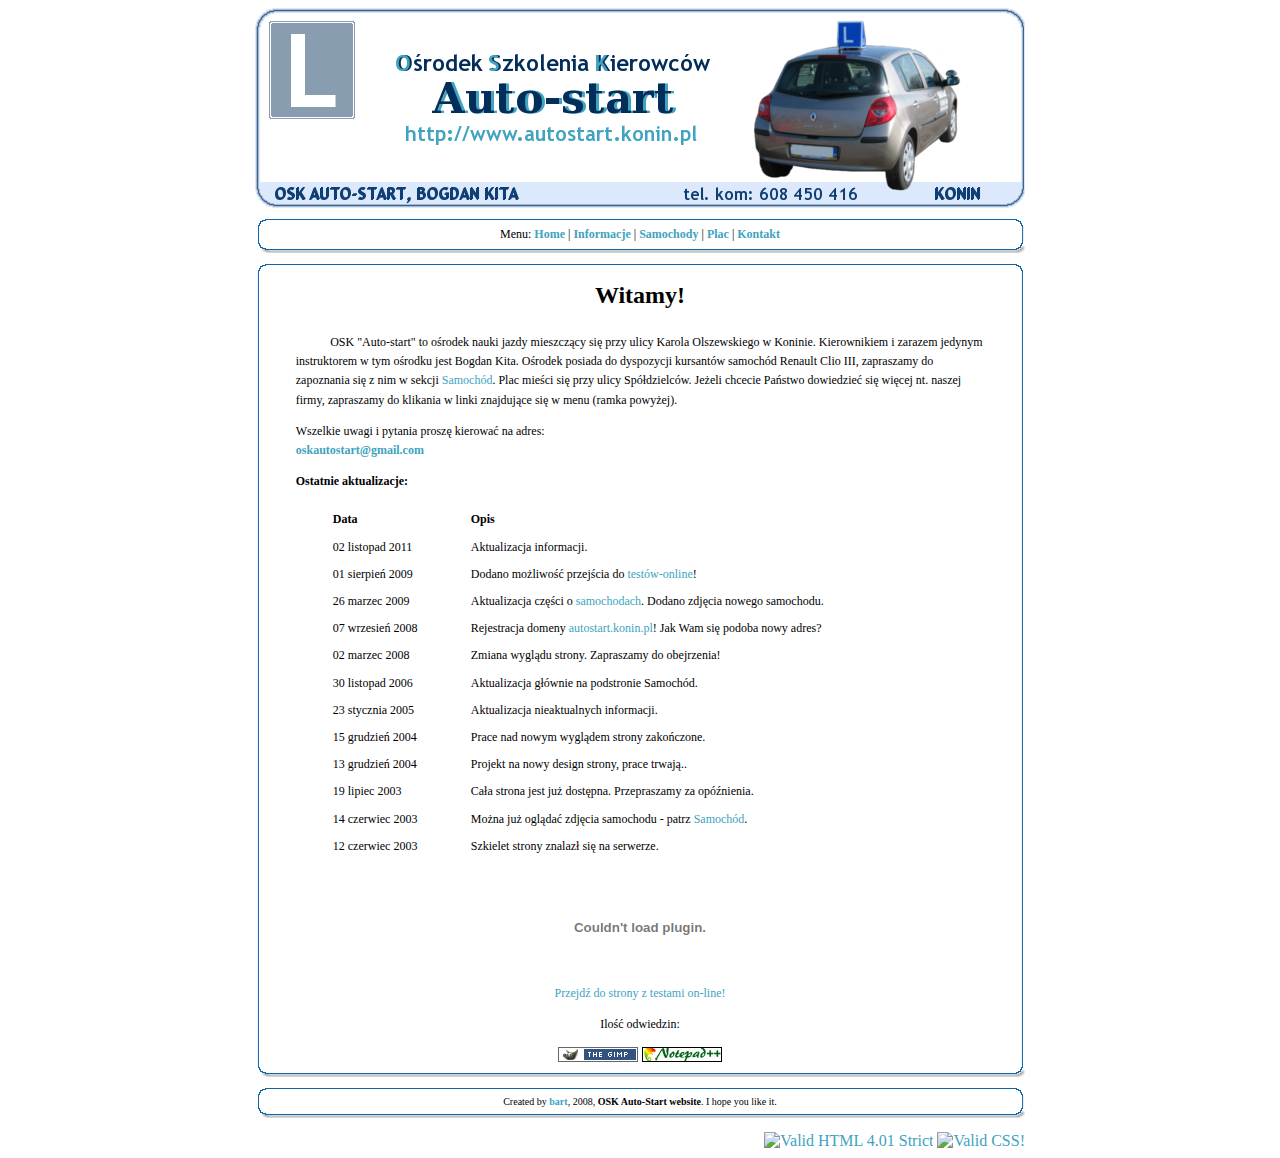
==== index.html @ 83e27fe6 "Initial commit" ====
<!DOCTYPE HTML PUBLIC "-//W3C//DTD HTML 4.01//EN">
<html>
<head>
<meta http-equiv="content-type" content="text/html; charset=UTF-8">
<meta name="Keywords" content="OSK Auto-start autostart auto start Bogdan Kita Konin Nauka jazdy kurs kursy nauki ośrodek szkolenia kierowców">
<meta name="Description" content="Ośrodek Szkolenia Kierowców Auto-start zaprasza przyszłych kierowców!">
<link rel="stylesheet" type="text/css" href="main.css">
<title>OSK AUTO-START | Nauka jazdy | Konin</title>

<!-- Begin Cookie Consent plugin by Silktide - http://silktide.com/cookieconsent -->
<script type="text/javascript">
window.cookieconsent_options = {
  "message": "Ta strona internetowa używa plików cookies (tzw. ciasteczka) w celach statystycznych. Dzięki nim możemy indywidualnie dostosować stronę do Twoich potrzeb. Każdy może zaakceptować pliki cookies albo ma możliwość wyłączenia ich w przeglądarce, dzięki czemu nie będą zbierane żadne informacje. Dowiedz się jak <a href='http://jakwylaczyccookie.pl/'>wyłączyć cookies</a>.",
  "dismiss": "Rozumiem!",
  "theme":"dark-bottom"
};
</script>

<script type="text/javascript" src="//cdnjs.cloudflare.com/ajax/libs/cookieconsent2/1.0.9/cookieconsent.min.js"></script>
<!-- End Cookie Consent plugin -->

</head>

<body>
<table border=0 width="770" cellpadding=0 cellspacing=0 style="margin: 0 auto;">
<tr><td colspan=3><img alt="img" src="logo.png"></td></tr>
<tr><td colspan=3 class="back-up"></td></tr>
<tr><td class="back-left"></td><td style="font-family:Tahoma;font-size:12px;text-align:center;width:758px">
Menu:
<b><a href="index.html">Home</a></b> |
<b><a href="info.html">Informacje</a></b> |
<b><a href="auto.html">Samochody</a></b> |
<b><a href="plac.html">Plac</a></b> |
<b><a href="kontakt.html">Kontakt</a></b>
</td><td class="back-right"></td></tr>
<tr><td colspan=3 class="back-down"></td></tr>
<tr><td colspan=3 class="back-up"></td></tr>
<tr><td class="back-left"></td><td style="width:758px">

<div style="text-align:center">
<p style="font-size:24px;margin-top:10px"><b>Witamy!</b></p>
</div>

<div style="font-family:verdana;margin-left:30px;line-height:120%;margin-right:30px">

<p style="text-indent:5%">OSK "Auto-start" to ośrodek nauki jazdy mieszczący się przy ulicy Karola Olszewskiego w Koninie. Kierownikiem i zarazem jedynym instruktorem w tym ośrodku jest Bogdan Kita. Ośrodek posiada do dyspozycji kursantów samochód Renault Clio III, zapraszamy do zapoznania się z nim w sekcji <a href="auto.html">Samochód</a>. Plac mieści się przy ulicy Spółdzielców. Jeżeli chcecie Państwo dowiedzieć się więcej nt. naszej firmy, zapraszamy do klikania w linki znajdujące się w menu (ramka powyżej).</p><p>Wszelkie uwagi i pytania proszę kierować na adres:<br>

<b><SCRIPT type="text/javascript">
<!--
b = "com"; a = "oskautostart"; c = "gmail"; d="mailto:";
document.write("<a href=\""+d+a+"@"+c+"."+b+"\">"+a+"@"+c+"."+b+"<\/a>");
//-->
</SCRIPT></b>
<p><b>Ostatnie aktualizacje:</b></p>
<table border=0 width="100%" cellspacing=6 style="font-family:Verdana;font-size:12px;margin-left:30px;margin-right:30px">
<tr><td style="width:130px"><b>Data</b></td><td><b>Opis</b></td></tr>
<tr valign="top"><td>02 listopad 2011</td><td>Aktualizacja informacji.</td></tr>
<tr valign="top"><td>01 sierpień 2009</td><td>Dodano możliwość przejścia do <a href="javascript:n=window.open('http://portalnaukijazdy.pl/testy', 'firma' , 'width=900, height=700, left=100, top=10, scrollbars=yes'); void(0);">testów-online</a>!</td></tr>
<tr valign="top"><td>26 marzec 2009</td><td>Aktualizacja części o <a href="auto.html">samochodach</a>. Dodano zdjęcia nowego samochodu.</td></tr>
<tr valign="top"><td>07 wrzesień 2008</td><td>Rejestracja domeny <a href="http://www.autostart.konin.pl">autostart.konin.pl</a>! Jak Wam się podoba nowy adres?</td></tr>
<tr valign="top"><td>02 marzec 2008</td><td>Zmiana wyglądu strony. Zapraszamy do obejrzenia!</td></tr>
<tr valign="top"><td>30 listopad 2006</td><td>Aktualizacja głównie na podstronie Samochód.</td></tr>
<tr valign="top"><td>23 stycznia 2005</td><td>Aktualizacja nieaktualnych informacji.</td></tr>
<tr valign="top"><td>15 grudzień 2004</td><td>Prace nad nowym wyglądem strony zakończone.</td></tr>
<tr valign="top"><td>13 grudzień 2004</td><td>Projekt na nowy design strony, prace trwają..</td></tr>
<tr valign="top"><td>19 lipiec 2003</td><td>Cała strona jest już dostępna. Przepraszamy za opóźnienia.</td></tr>
<tr valign="top"><td>14 czerwiec 2003</td><td>Można już oglądać zdjęcia samochodu - patrz <a href="auto.html">Samochód</a>.</td>
<tr valign="top"><td>12 czerwiec 2003</td><td>Szkielet strony znalazł się na serwerze.</td></tr>
</table>

<br>
<div style="text-align:center">
<!--text used in the movie-->
<!-- saved from url=(0013)about:internet -->
<object classid="clsid:d27cdb6e-ae6d-11cf-96b8-444553540000" codebase="http://fpdownload.macromedia.com/pub/shockwave/cabs/flash/swflash.cab#version=8,0,0,0" width="180" height="90" id="testyonline_180x90" align="middle">
<param name="allowScriptAccess" value="sameDomain" />
<param name="movie" value="testyonline_180x90.swf" /><param name="quality" value="high" /><param name="bgcolor" value="#ffffff" /><embed src="badges/testyonline_180x90.swf" quality="high" bgcolor="#ffffff" width="180" height="90" name="testyonline_180x90" align="middle" allowScriptAccess="sameDomain" type="application/x-shockwave-flash" pluginspage="http://www.macromedia.com/go/getflashplayer" />
</object>
<p><a href="javascript:n=window.open('http://portalnaukijazdy.pl/testy', 'firma' , 'width=900, height=700, left=100, top=10, scrollbars=yes'); void(0);">Przejdź do strony z testami on-line!</a></p>

<p>Ilość odwiedzin: <SPAN style="color:#FF0000;"><SCRIPT type="text/javascript"><!--
document.write (unescape ('%3cscript type="text/javascript" '+
'src="http%3a%2f%2frepublika%2eonet%2epl%2f629077%2c0%2c'+Math.random()+'%2clicznikt%2ehtml"%3e%3c/script%3e'))
//--></SCRIPT></SPAN></p>
<a href="http://www.gimp.org"><img src="badges/gimp.png" alt="Get The Gimp, the free and prof. GNU Image Manipulation Program"></a>
<a href="http://notepad-plus.sourceforge.net/"><img src="badges/npp.png" alt="Notepad++"></a>

</div>

</div>
</td><td class="back-right"></td></tr>
<tr><td colspan=3 class="back-down"></td></tr>

<tr><td colspan=3 class="back-up"></td></tr>
<tr>
<td class="back-left"></td><td style="font-family:Tahoma;font-size:10px;width:758px">

<div style="text-align:center">
Created by
<b><SCRIPT type="text/javascript">
<!--
b = "com"; a = "barthand"; c = "gmail"; d="mailto:";
document.write("<a href=\""+d+a+"@"+c+"."+b+"?subject=[OSK Auto-start]\" style=\"color:#40a3bf;font-size:10px\">bart<\/a>");
//-->
</SCRIPT></b>, 2008, <b>OSK Auto-Start website</b>. I hope you like it.</div></td><td class="back-right"></td>
</tr>
<tr><td colspan=3 class="back-down"></td></tr>
</table>

<table border=0 width="770" cellpadding=0 cellspacing=0 style="margin: 0 auto;">
<tr><td style="width:50%; text-align:right">
    <a href="http://validator.w3.org">
	<img
        src="http://www.w3.org/Icons/valid-html401"
        alt="Valid HTML 4.01 Strict" height="31" width="88" style="border:0; margin-top:10px"></a>
<!--</td><td style="width:20%; text-align:right">-->
    <a href="http://jigsaw.w3.org/css-validator/">
        <img style="border:0;width:88px;height:31px;margin-top:10px"
            src="http://jigsaw.w3.org/css-validator/images/vcss"
            alt="Valid CSS!">
    </a>
</td></tr>
</table>

<script>
  (function(i,s,o,g,r,a,m){i['GoogleAnalyticsObject']=r;i[r]=i[r]||function(){
  (i[r].q=i[r].q||[]).push(arguments)},i[r].l=1*new Date();a=s.createElement(o),
  m=s.getElementsByTagName(o)[0];a.async=1;a.src=g;m.parentNode.insertBefore(a,m)
  })(window,document,'script','//www.google-analytics.com/analytics.js','ga');

  ga('create', 'UA-20181192-1', 'autostart.konin.pl');
  ga('send', 'pageview');

</script>

</body>
</html>
---- main.css ----
A:link
{ COLOR: #40a3bf; TEXT-DECORATION: none; }
A:visited
{ COLOR: #40a3bf; TEXT-DECORATION: none; }
A:hover
{ COLOR: #40a3bf; TEXT-DECORATION: underline; }
P:not(.cc_message)
{ COLOR: black; font-family:Verdana; font-size:12px; }
td.back-left
{ background-image: url(gfx-left.png); background-position: center; background-repeat: repeat-y; width:11px; }
td.back-right
{ background-image: url(gfx-right.png); background-position: center; background-repeat: repeat-y; width:11px; }
td.back-up
{ background-image: url(gfx-up.png); background-position: bottom; background-repeat: no-repeat; height:15px; }
td.back-down
{ background-image: url(gfx-down.png); background-position: top; background-repeat: no-repeat; height:15px; }
img.photo
{ margin-left:8px; margin-top:8px; border: 1px solid #000000 }
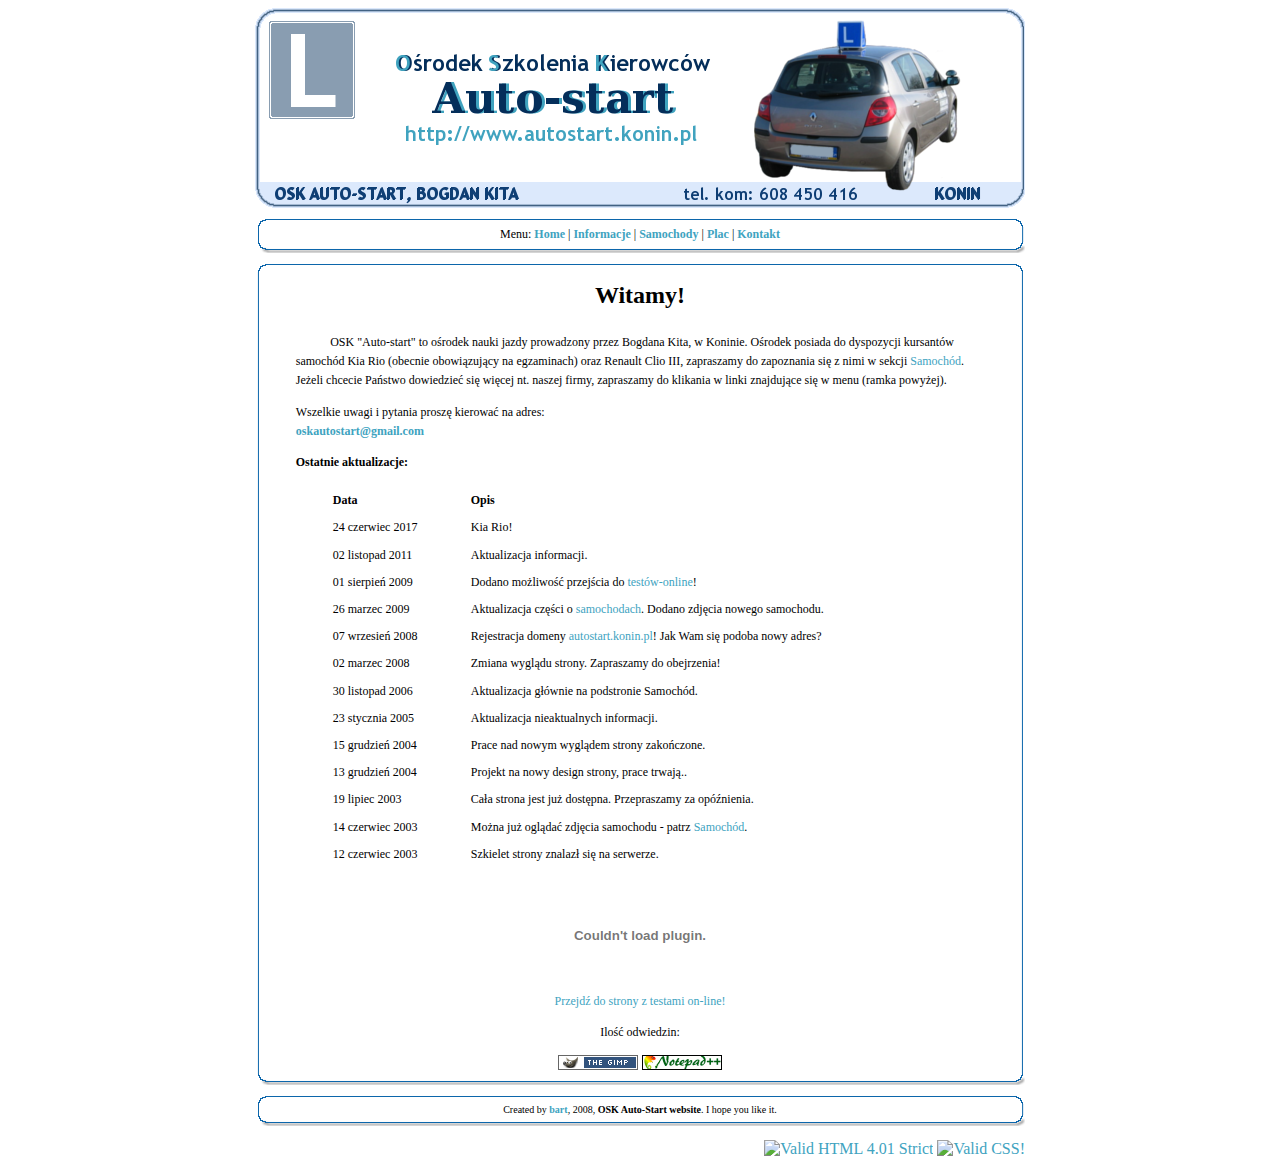
==== commit adad5887: "Kia Rio" ====
--- a/index.html
+++ b/index.html
@@ -6,18 +6,6 @@
 <meta name="Description" content="Ośrodek Szkolenia Kierowców Auto-start zaprasza przyszłych kierowców!">
 <link rel="stylesheet" type="text/css" href="main.css">
 <title>OSK AUTO-START | Nauka jazdy | Konin</title>
-
-<!-- Begin Cookie Consent plugin by Silktide - http://silktide.com/cookieconsent -->
-<script type="text/javascript">
-window.cookieconsent_options = {
-  "message": "Ta strona internetowa używa plików cookies (tzw. ciasteczka) w celach statystycznych. Dzięki nim możemy indywidualnie dostosować stronę do Twoich potrzeb. Każdy może zaakceptować pliki cookies albo ma możliwość wyłączenia ich w przeglądarce, dzięki czemu nie będą zbierane żadne informacje. Dowiedz się jak <a href='http://jakwylaczyccookie.pl/'>wyłączyć cookies</a>.",
-  "dismiss": "Rozumiem!",
-  "theme":"dark-bottom"
-};
-</script>
-
-<script type="text/javascript" src="//cdnjs.cloudflare.com/ajax/libs/cookieconsent2/1.0.9/cookieconsent.min.js"></script>
-<!-- End Cookie Consent plugin -->
 
 </head>
 
@@ -43,7 +31,7 @@
 
 <div style="font-family:verdana;margin-left:30px;line-height:120%;margin-right:30px">
 
-<p style="text-indent:5%">OSK "Auto-start" to ośrodek nauki jazdy mieszczący się przy ulicy Karola Olszewskiego w Koninie. Kierownikiem i zarazem jedynym instruktorem w tym ośrodku jest Bogdan Kita. Ośrodek posiada do dyspozycji kursantów samochód Renault Clio III, zapraszamy do zapoznania się z nim w sekcji <a href="auto.html">Samochód</a>. Plac mieści się przy ulicy Spółdzielców. Jeżeli chcecie Państwo dowiedzieć się więcej nt. naszej firmy, zapraszamy do klikania w linki znajdujące się w menu (ramka powyżej).</p><p>Wszelkie uwagi i pytania proszę kierować na adres:<br>
+<p style="text-indent:5%">OSK "Auto-start" to ośrodek nauki jazdy prowadzony przez Bogdana Kita, w Koninie. Ośrodek posiada do dyspozycji kursantów samochód Kia Rio (obecnie obowiązujący na egzaminach) oraz Renault Clio III, zapraszamy do zapoznania się z nimi w sekcji <a href="auto.html">Samochód</a>. Jeżeli chcecie Państwo dowiedzieć się więcej nt. naszej firmy, zapraszamy do klikania w linki znajdujące się w menu (ramka powyżej).</p><p>Wszelkie uwagi i pytania proszę kierować na adres:<br>
 
 <b><SCRIPT type="text/javascript">
 <!--
@@ -54,6 +42,7 @@
 <p><b>Ostatnie aktualizacje:</b></p>
 <table border=0 width="100%" cellspacing=6 style="font-family:Verdana;font-size:12px;margin-left:30px;margin-right:30px">
 <tr><td style="width:130px"><b>Data</b></td><td><b>Opis</b></td></tr>
+<tr valign="top"><td>24 czerwiec 2017</td><td>Kia Rio!</td></tr>
 <tr valign="top"><td>02 listopad 2011</td><td>Aktualizacja informacji.</td></tr>
 <tr valign="top"><td>01 sierpień 2009</td><td>Dodano możliwość przejścia do <a href="javascript:n=window.open('http://portalnaukijazdy.pl/testy', 'firma' , 'width=900, height=700, left=100, top=10, scrollbars=yes'); void(0);">testów-online</a>!</td></tr>
 <tr valign="top"><td>26 marzec 2009</td><td>Aktualizacja części o <a href="auto.html">samochodach</a>. Dodano zdjęcia nowego samochodu.</td></tr>
@@ -122,16 +111,5 @@
 </td></tr>
 </table>
 
-<script>
-  (function(i,s,o,g,r,a,m){i['GoogleAnalyticsObject']=r;i[r]=i[r]||function(){
-  (i[r].q=i[r].q||[]).push(arguments)},i[r].l=1*new Date();a=s.createElement(o),
-  m=s.getElementsByTagName(o)[0];a.async=1;a.src=g;m.parentNode.insertBefore(a,m)
-  })(window,document,'script','//www.google-analytics.com/analytics.js','ga');
-
-  ga('create', 'UA-20181192-1', 'autostart.konin.pl');
-  ga('send', 'pageview');
-
-</script>
-
 </body>
 </html>
